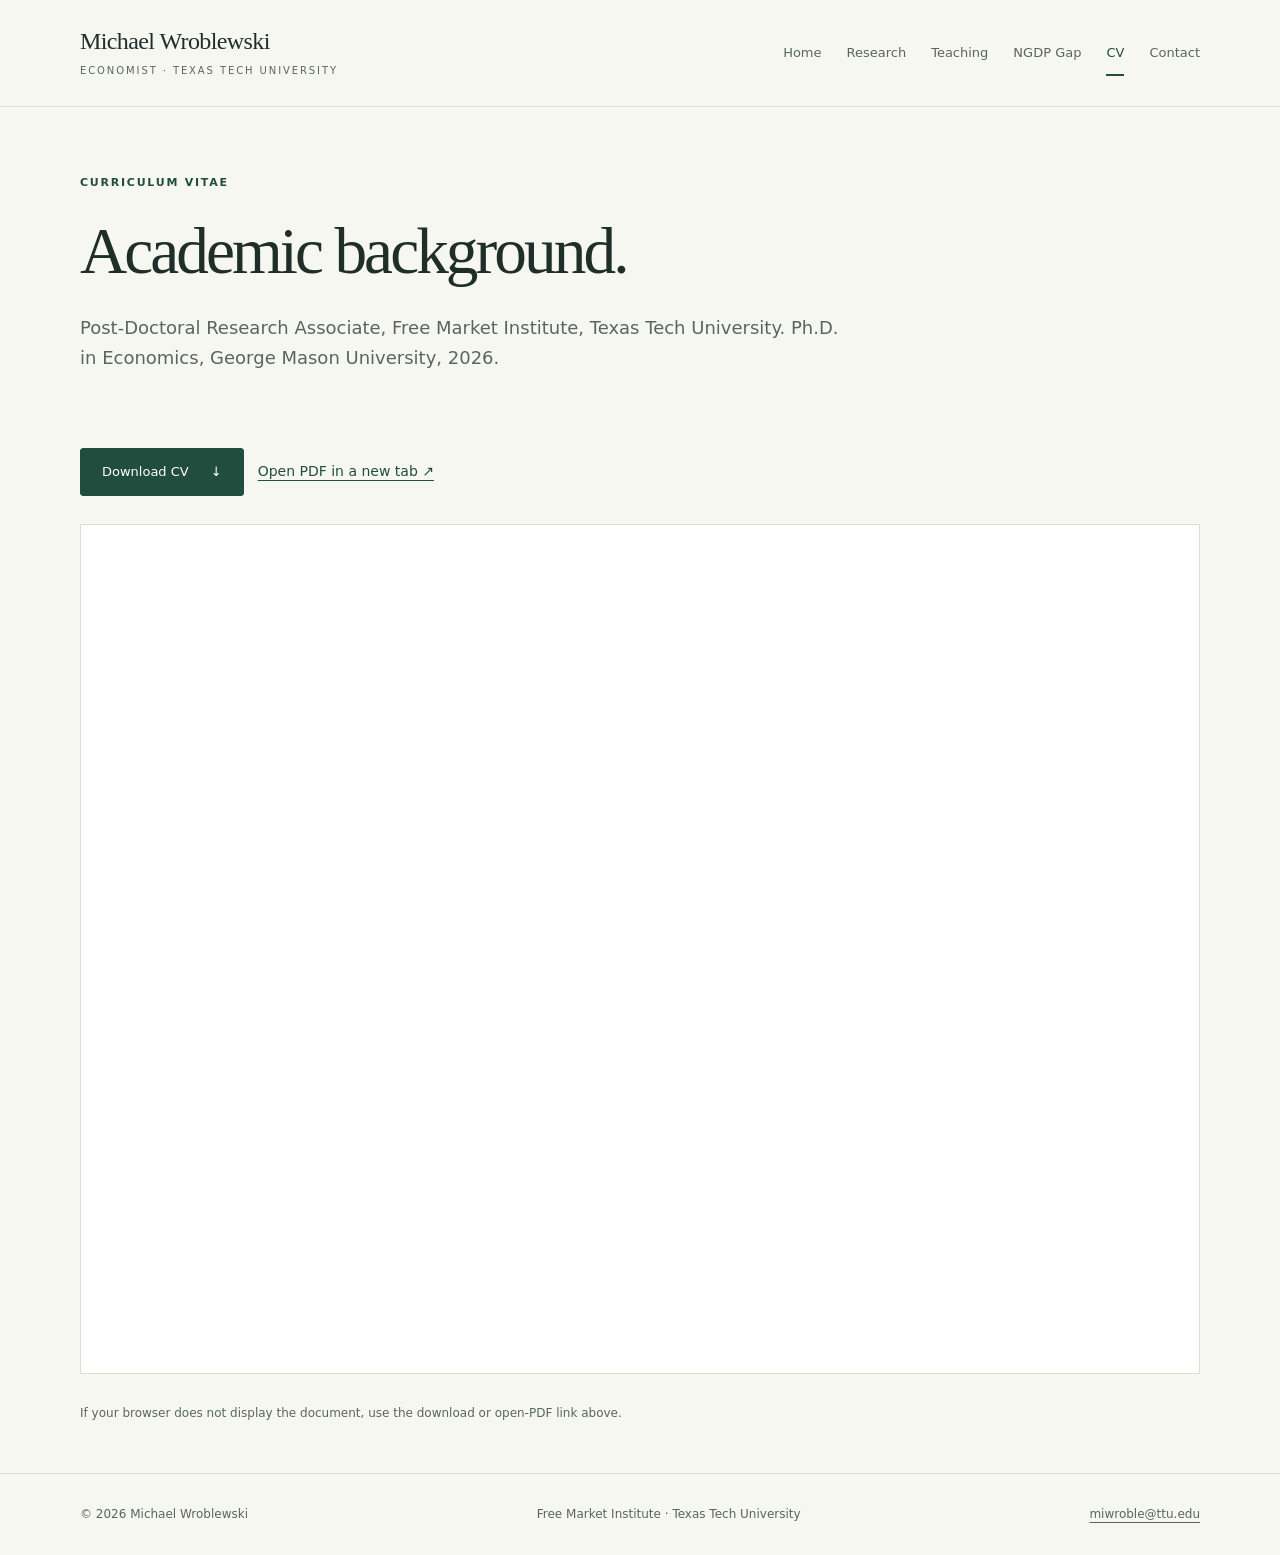
==== cv.html @ f3ba5d6a "Redesign academic website and add interactive NGDP Gap Explorer" ====
<!DOCTYPE html>
<html lang="en">
<head>
<meta charset="utf-8"><meta name="viewport" content="width=device-width, initial-scale=1">
<title>Curriculum vitae | Michael Wroblewski</title>
<meta name="description" content="Download Michael Wroblewski’s curriculum vitae, including academic appointments, publications, teaching, and education.">
<meta name="theme-color" content="#214d3e">
<meta property="og:title" content="Curriculum vitae | Michael Wroblewski">
<meta property="og:description" content="Download Michael Wroblewski’s curriculum vitae, including academic appointments, publications, teaching, and education.">
<meta property="og:type" content="website">
<link rel="canonical" href="https://michaelwroblewski.com/cv.html">
<link rel="stylesheet" href="assets/css/site.css">
<script src="assets/js/site.js" defer></script>

</head>
<body>
<a class="skip-link" href="#main">Skip to content</a>
<header class="site-header"><div class="container header-inner">
<a class="brand" href="index.html">Michael Wroblewski<span>Economist · Texas Tech University</span></a>
<button class="menu-toggle" type="button" aria-expanded="false" aria-controls="site-navigation">Menu</button>
<nav class="nav-links" id="site-navigation" aria-label="Main navigation"><a href="index.html">Home</a><a href="research.html">Research</a><a href="teaching.html">Teaching</a><a href="ngdp.html">NGDP Gap</a><a href="cv.html" aria-current="page">CV</a><a href="contact.html">Contact</a></nav>
</div></header>
<main id="main" class="container"><section class="page-intro"><p class="eyebrow">Curriculum vitae</p><h1>Academic background.</h1><p>Post-Doctoral Research Associate, Free Market Institute, Texas Tech University. Ph.D. in Economics, George Mason University, 2026.</p></section>
<div class="actions"><a class="button" href="assets/docs/cv.pdf" download="Michael_Wroblewski_CV.pdf">Download CV <span aria-hidden="true">↓</span></a><a class="text-link" href="assets/docs/cv.pdf" target="_blank" rel="noopener">Open PDF in a new tab ↗</a></div>
<iframe class="cv-embed" src="assets/docs/cv.pdf#view=FitH" title="Michael Wroblewski curriculum vitae" loading="lazy"></iframe>
<p class="source-note">If your browser does not display the document, use the download or open-PDF link above.</p></main>
<footer class="site-footer"><div class="container footer-inner"><span>© <span data-year>2026</span> Michael Wroblewski</span><span>Free Market Institute · Texas Tech University</span><a href="mailto:miwroble@ttu.edu">miwroble@ttu.edu</a></div></footer>
</body></html>
---- assets/css/site.css ----
@charset "UTF-8";
:root{--paper:#f7f7f2;--white:#fff;--ink:#202e2a;--muted:#596660;--green:#214d3e;--line:#d9dfd7;--soft:#e9eee6;--blue:#244e70;--tight:#dbe8f1;--modtight:#edf3f7;--neutral:#f3f4f0;--modloose:#fcf2e2;--loose:#f5e2c5;--serif:Georgia,'Times New Roman',serif;--sans:system-ui,-apple-system,BlinkMacSystemFont,'Segoe UI',sans-serif}
*{box-sizing:border-box}html{scroll-behavior:smooth}body{margin:0;background:var(--paper);color:var(--ink);font:17px/1.7 var(--sans);-webkit-font-smoothing:antialiased}a{color:var(--green);text-underline-offset:4px}a:hover{text-decoration-thickness:2px}img{max-width:100%;display:block}button,input,select{font:inherit}button,a,input,select,summary{touch-action:manipulation}button{cursor:pointer}button:disabled{cursor:default}a:focus-visible,button:focus-visible,input:focus-visible,select:focus-visible,summary:focus-visible,svg:focus-visible{outline:3px solid #ae7632;outline-offset:5px}h1,h2,h3,p,figure{margin:0}h1,h2,h3{font-family:var(--serif);font-weight:400;line-height:1.15}h1{font-size:clamp(2.8rem,5.1vw,4.8rem);letter-spacing:-.045em}h2{font-size:clamp(2rem,3vw,2.8rem);letter-spacing:-.03em}h3{font-size:1.4rem;line-height:1.35}p+p{margin-top:1.1em}.container{width:min(1120px,calc(100% - 64px));margin-inline:auto}.skip-link{position:absolute;left:24px;top:-80px;z-index:10;background:var(--green);color:white;padding:10px 20px}.skip-link:focus{top:12px}.site-header{border-bottom:1px solid var(--line)}.header-inner{min-height:106px;display:flex;align-items:center;justify-content:space-between;gap:28px}.brand{text-decoration:none;color:var(--ink);font:24px/1.15 var(--serif);letter-spacing:-.025em}.brand span{display:block;font:10px/1.4 var(--sans);text-transform:uppercase;letter-spacing:.19em;color:var(--muted);margin-top:8px}.nav-links{display:flex;align-items:center;gap:25px}.nav-links a{font-size:13px;text-decoration:none;color:var(--muted);padding:12px 0;white-space:nowrap}.nav-links a:hover,.nav-links a[aria-current=page]{color:var(--green)}.nav-links a[aria-current=page]{box-shadow:inset 0 -2px var(--green)}.menu-toggle{display:none;background:none;border:1px solid var(--line);padding:8px 15px;color:var(--ink);border-radius:3px}.eyebrow{font:600 11px/1.5 var(--sans);letter-spacing:.16em;text-transform:uppercase;color:var(--green);margin-bottom:22px}.hero{display:grid;grid-template-columns:1.35fr .8fr;gap:88px;align-items:center;padding:76px 0 80px}.hero h1{max-width:660px;margin-bottom:28px}.hero .intro{font-size:19px;color:var(--muted);max-width:590px}.hero .intro strong{color:var(--ink);font-weight:500}.portrait{position:relative;margin:0 16px 0 0}.portrait:before{content:'';position:absolute;inset:22px -20px -20px 22px;background:var(--soft);z-index:-1}.portrait img{width:100%;aspect-ratio:3/4;object-fit:cover;object-position:center 25%}.portrait figcaption{margin-top:15px;color:var(--muted);font-size:12px}.actions{display:flex;align-items:center;gap:14px;flex-wrap:wrap;margin-top:30px}.button{display:inline-flex;align-items:center;justify-content:center;gap:22px;padding:12px 21px;min-height:46px;background:var(--green);border:1px solid var(--green);border-radius:3px;color:white;text-decoration:none;font-size:13px;font-weight:500}.button:hover{background:#173b2e;text-decoration:none}.button.secondary{background:transparent;color:var(--green);border-color:#aab9ad}.button.secondary:hover{background:var(--soft)}.text-link{font-size:14px;font-weight:500}.section{padding:58px 0;border-top:1px solid var(--line)}.section-heading{display:flex;align-items:end;justify-content:space-between;gap:20px;margin-bottom:30px}.section-heading .eyebrow{margin-bottom:12px}.research-themes{display:grid;grid-template-columns:repeat(3,1fr);gap:38px}.research-themes .number{font-size:12px;color:var(--muted);display:block;margin-bottom:16px}.research-themes h3{margin-bottom:12px}.research-themes p{font-size:14px;color:var(--muted)}.feature{display:grid;grid-template-columns:1fr 1.2fr;gap:60px;align-items:center;background:var(--soft);padding:42px}.feature h2{margin-bottom:20px}.feature p{font-size:15px;color:var(--muted)}.mini-chart{width:100%;height:190px;display:block}.feature-meta{display:flex;justify-content:space-between;color:var(--muted);font-size:11px;margin-top:12px}.page-intro{padding:68px 0 44px;max-width:820px}.page-intro h1{margin-bottom:24px}.page-intro>p:last-child{font-size:18px;color:var(--muted);max-width:760px}.publication-section{display:grid;grid-template-columns:200px 1fr;gap:40px;padding:38px 0;border-top:1px solid var(--line)}.publication-section>h2{font:500 12px/1.5 var(--sans);letter-spacing:.12em;text-transform:uppercase;padding-top:7px}.paper{padding:0 0 27px;margin-bottom:25px;border-bottom:1px solid var(--line)}.paper:last-child{border:0;margin:0;padding-bottom:0}.paper h3{font-size:24px}.paper .byline{font-size:13px;color:var(--muted);margin-top:9px}.paper .paper-note{font-size:14px;color:var(--muted);margin-top:12px;max-width:700px}.course-list{list-style:none;padding:0;margin:0}.course-list li{display:flex;justify-content:space-between;gap:24px;align-items:baseline;border-bottom:1px solid var(--line);padding:17px 0}.course-list li:first-child{padding-top:0}.course-list .course-title{font-size:17px}.course-list small{font-size:12px;color:var(--muted);display:block}.course-list time{white-space:nowrap;font-size:13px;color:var(--muted)}.reading-text{max-width:720px;color:var(--muted)}.cv-embed{border:1px solid var(--line);width:100%;height:850px;background:white;margin:28px 0 20px}.contact-grid{display:grid;grid-template-columns:1fr 1fr;gap:60px;padding:36px 0 90px;border-top:1px solid var(--line)}.contact-grid h2{font-size:26px;margin-bottom:20px}.contact-grid dt{font-size:11px;text-transform:uppercase;letter-spacing:.12em;color:var(--muted);margin-top:25px}.contact-grid dd{margin:5px 0 0}.social-links{display:flex;gap:24px;flex-wrap:wrap;font-size:14px}.site-footer{border-top:1px solid var(--line);margin-top:50px}.footer-inner{display:flex;justify-content:space-between;align-items:center;gap:20px;padding:30px 0;font-size:12px;color:var(--muted)}.footer-inner a{color:var(--muted)}.chart-shell{background:var(--white);border:1px solid var(--line);padding:28px 32px}.chart-toolbar{display:grid;grid-template-columns:1.2fr 1fr;gap:48px;align-items:start}.window-label{display:flex;justify-content:space-between;gap:12px;align-items:baseline;font-size:13px}.window-label output{font:27px/1.4 var(--serif);color:var(--green)}input[type=range]{accent-color:var(--green);width:100%;height:34px;margin:8px 0 0}.range-ends{display:flex;justify-content:space-between;font-size:11px;color:var(--muted)}.chart-latest{text-align:right}.chart-latest small{font-size:11px;letter-spacing:.08em;text-transform:uppercase;color:var(--muted)}.chart-latest strong{font:36px/1.3 var(--serif);color:var(--green);display:block}.chart-latest span{font-size:12px;color:var(--muted)}#ngdp-chart{margin-top:20px}#ngdp-chart svg{display:block;width:100%;overflow:visible}#ngdp-chart svg text{font-family:var(--sans);font-size:12px;fill:var(--muted)}.chart-inspector{border-top:1px solid var(--line);padding-top:15px;display:flex;align-items:center;justify-content:space-between;gap:16px;flex-wrap:wrap;font-size:13px;font-variant-numeric:tabular-nums;min-height:55px}.chart-inspector label{font-size:12px;color:var(--muted)}.chart-inspector select{max-width:140px;padding:5px 9px;border:1px solid var(--line);background:white;border-radius:3px;color:var(--ink);font-size:14px}.chart-legend{display:flex;flex-wrap:wrap;gap:10px 20px;margin-top:20px;font-size:11px;color:var(--muted)}.chart-legend span{display:inline-flex;gap:7px;align-items:center}.swatch{width:13px;height:11px;display:inline-block}.chart-footnote{margin-top:18px;font-size:12px;color:var(--muted)}.chart-error{padding:24px 0;color:#842323}.download-row{display:flex;gap:20px;align-items:center;flex-wrap:wrap;margin-top:26px}.source-note{font-size:12px;color:var(--muted)}.interpretations{display:grid;grid-template-columns:repeat(3,1fr);gap:34px;margin:32px 0}.interpretations h3{font-size:23px;margin-bottom:12px}.interpretations p{font-size:14px;color:var(--muted)}details{border-top:1px solid var(--line);padding:19px 0}summary{font-weight:500;cursor:pointer;list-style-position:outside;margin-left:20px}details .detail-content{padding:18px 20px 3px;font-size:15px;color:var(--muted);max-width:870px}details li+li{margin-top:10px}.formula{padding:18px;background:var(--soft);margin:18px 0;font-family:var(--serif);color:var(--ink);overflow-wrap:anywhere}.data-table{width:100%;border-collapse:collapse;font-size:13px}.data-table th,.data-table td{text-align:left;padding:10px 12px;border-bottom:1px solid var(--line)}.data-table th{font-weight:500}.sr-only{position:absolute;width:1px;height:1px;padding:0;margin:-1px;overflow:hidden;clip:rect(0,0,0,0);white-space:nowrap;border:0}
@media(min-width:1600px){.hero{padding:100px 0}.container{width:min(1240px,calc(100% - 96px))}}
@media(max-width:900px){.header-inner{min-height:90px;gap:20px;flex-wrap:wrap;padding:20px 0}.nav-links{gap:17px}.hero{gap:40px;grid-template-columns:1.2fr .8fr;padding:50px 0 60px}.hero .intro{font-size:16px}.feature{gap:30px;padding:30px}.publication-section{grid-template-columns:150px 1fr;gap:30px}.brand{font-size:22px}}
@media(max-width:700px){.container{width:calc(100% - 36px)}.header-inner{min-height:86px}.menu-toggle{display:block}.nav-links{width:100%;display:flex;flex-wrap:wrap;gap:5px 22px;padding-top:10px}.js .nav-links{display:none}.js .nav-links.is-open{display:flex}.nav-links a{padding:10px 0;font-size:14px}.hero{grid-template-columns:1fr;gap:38px;padding:45px 0}.hero h1{font-size:clamp(2.9rem,10vw,4rem);max-width:500px}.hero .intro{font-size:17px}.portrait{max-width:310px;margin-left:auto;margin-right:20px}.portrait img{aspect-ratio:4/5}.eyebrow{font-size:10px;margin-bottom:18px}.research-themes{grid-template-columns:1fr;gap:25px}.research-themes article{padding-bottom:24px;border-bottom:1px solid var(--line)}.research-themes article:last-child{border:0;padding-bottom:0}.research-themes .number{float:left;margin:6px 17px 0 0}.research-themes p{margin-left:32px}.section{padding:40px 0}.feature{grid-template-columns:1fr;padding:25px;gap:25px}.section-heading{align-items:start;flex-direction:column;gap:14px}.page-intro{padding:44px 0 32px}.page-intro h1{font-size:3rem}.page-intro>p:last-child{font-size:16px}.publication-section{grid-template-columns:1fr;gap:22px;padding:28px 0}.paper h3{font-size:22px}.course-list li{flex-direction:column;gap:6px}.cv-embed{height:620px}.contact-grid{grid-template-columns:1fr;gap:30px;padding-bottom:30px}.footer-inner{align-items:start;flex-direction:column;gap:10px}.chart-shell{padding:20px 12px}.chart-toolbar{gap:20px;grid-template-columns:1fr}.chart-latest{text-align:left;display:flex;flex-wrap:wrap;gap:6px 14px;align-items:baseline}.chart-latest strong{font-size:27px}.chart-latest span{flex-basis:100%}.window-label output{font-size:24px}.chart-inspector{font-size:12px;gap:10px}.interpretations{grid-template-columns:1fr;gap:25px}.interpretations article{border-left:2px solid var(--line);padding-left:20px}.data-table th,.data-table td{padding:9px 5px;font-size:12px}details .detail-content{padding-inline:5px}.chart-legend{gap:9px 12px}}
@media(prefers-reduced-motion:reduce){html{scroll-behavior:auto}*{animation:none!important;transition:none!important}}
@media print{.site-header,.site-footer,.menu-toggle,.actions,.download-row{display:none}body{background:white;color:black}.container{width:100%}.hero{padding:0}.page-intro{padding:10px 0}.chart-shell{break-inside:avoid}.cv-embed{height:900px}}
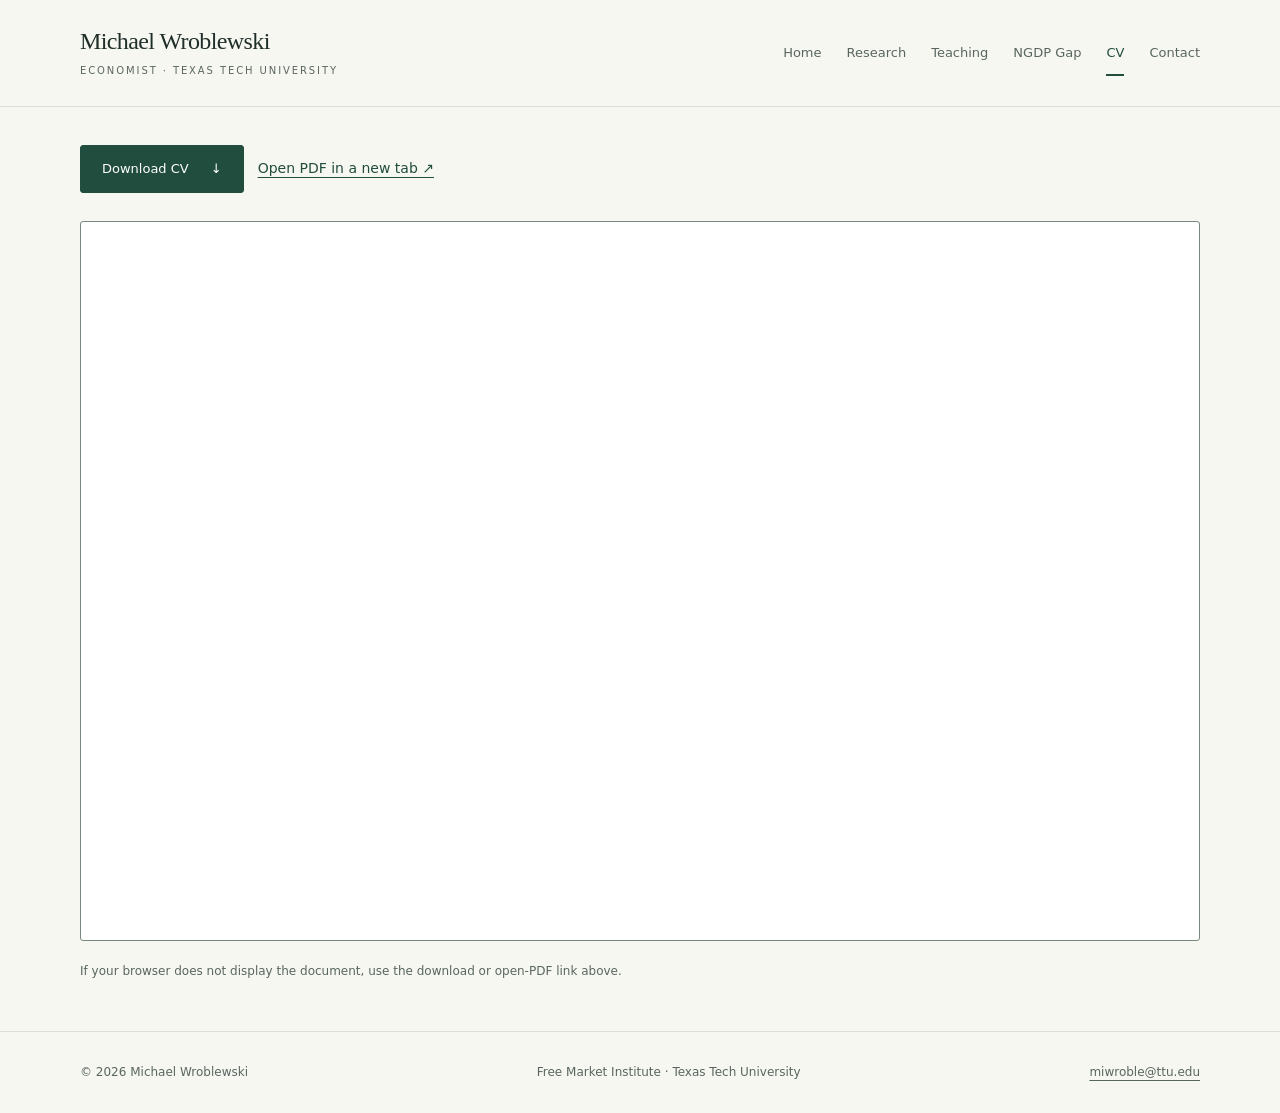
==== commit bf466630: "Refine academic redesign and add validated automatic NGDP updates" ====
--- a/cv.html
+++ b/cv.html
@@ -20,7 +20,7 @@
 <button class="menu-toggle" type="button" aria-expanded="false" aria-controls="site-navigation">Menu</button>
 <nav class="nav-links" id="site-navigation" aria-label="Main navigation"><a href="index.html">Home</a><a href="research.html">Research</a><a href="teaching.html">Teaching</a><a href="ngdp.html">NGDP Gap</a><a href="cv.html" aria-current="page">CV</a><a href="contact.html">Contact</a></nav>
 </div></header>
-<main id="main" class="container"><section class="page-intro"><p class="eyebrow">Curriculum vitae</p><h1>Academic background.</h1><p>Post-Doctoral Research Associate, Free Market Institute, Texas Tech University. Ph.D. in Economics, George Mason University, 2026.</p></section>
+<main aria-label="Curriculum vitae" id="main" class="container cv-page">
 <div class="actions"><a class="button" href="assets/docs/cv.pdf" download="Michael_Wroblewski_CV.pdf">Download CV <span aria-hidden="true">↓</span></a><a class="text-link" href="assets/docs/cv.pdf" target="_blank" rel="noopener">Open PDF in a new tab ↗</a></div>
 <iframe class="cv-embed" src="assets/docs/cv.pdf#view=FitH" title="Michael Wroblewski curriculum vitae" loading="lazy"></iframe>
 <p class="source-note">If your browser does not display the document, use the download or open-PDF link above.</p></main>
--- a/assets/css/site.css
+++ b/assets/css/site.css
@@ -1,8 +1,32 @@
 @charset "UTF-8";
 :root{--paper:#f7f7f2;--white:#fff;--ink:#202e2a;--muted:#596660;--green:#214d3e;--line:#d9dfd7;--soft:#e9eee6;--blue:#244e70;--tight:#dbe8f1;--modtight:#edf3f7;--neutral:#f3f4f0;--modloose:#fcf2e2;--loose:#f5e2c5;--serif:Georgia,'Times New Roman',serif;--sans:system-ui,-apple-system,BlinkMacSystemFont,'Segoe UI',sans-serif}
-*{box-sizing:border-box}html{scroll-behavior:smooth}body{margin:0;background:var(--paper);color:var(--ink);font:17px/1.7 var(--sans);-webkit-font-smoothing:antialiased}a{color:var(--green);text-underline-offset:4px}a:hover{text-decoration-thickness:2px}img{max-width:100%;display:block}button,input,select{font:inherit}button,a,input,select,summary{touch-action:manipulation}button{cursor:pointer}button:disabled{cursor:default}a:focus-visible,button:focus-visible,input:focus-visible,select:focus-visible,summary:focus-visible,svg:focus-visible{outline:3px solid #ae7632;outline-offset:5px}h1,h2,h3,p,figure{margin:0}h1,h2,h3{font-family:var(--serif);font-weight:400;line-height:1.15}h1{font-size:clamp(2.8rem,5.1vw,4.8rem);letter-spacing:-.045em}h2{font-size:clamp(2rem,3vw,2.8rem);letter-spacing:-.03em}h3{font-size:1.4rem;line-height:1.35}p+p{margin-top:1.1em}.container{width:min(1120px,calc(100% - 64px));margin-inline:auto}.skip-link{position:absolute;left:24px;top:-80px;z-index:10;background:var(--green);color:white;padding:10px 20px}.skip-link:focus{top:12px}.site-header{border-bottom:1px solid var(--line)}.header-inner{min-height:106px;display:flex;align-items:center;justify-content:space-between;gap:28px}.brand{text-decoration:none;color:var(--ink);font:24px/1.15 var(--serif);letter-spacing:-.025em}.brand span{display:block;font:10px/1.4 var(--sans);text-transform:uppercase;letter-spacing:.19em;color:var(--muted);margin-top:8px}.nav-links{display:flex;align-items:center;gap:25px}.nav-links a{font-size:13px;text-decoration:none;color:var(--muted);padding:12px 0;white-space:nowrap}.nav-links a:hover,.nav-links a[aria-current=page]{color:var(--green)}.nav-links a[aria-current=page]{box-shadow:inset 0 -2px var(--green)}.menu-toggle{display:none;background:none;border:1px solid var(--line);padding:8px 15px;color:var(--ink);border-radius:3px}.eyebrow{font:600 11px/1.5 var(--sans);letter-spacing:.16em;text-transform:uppercase;color:var(--green);margin-bottom:22px}.hero{display:grid;grid-template-columns:1.35fr .8fr;gap:88px;align-items:center;padding:76px 0 80px}.hero h1{max-width:660px;margin-bottom:28px}.hero .intro{font-size:19px;color:var(--muted);max-width:590px}.hero .intro strong{color:var(--ink);font-weight:500}.portrait{position:relative;margin:0 16px 0 0}.portrait:before{content:'';position:absolute;inset:22px -20px -20px 22px;background:var(--soft);z-index:-1}.portrait img{width:100%;aspect-ratio:3/4;object-fit:cover;object-position:center 25%}.portrait figcaption{margin-top:15px;color:var(--muted);font-size:12px}.actions{display:flex;align-items:center;gap:14px;flex-wrap:wrap;margin-top:30px}.button{display:inline-flex;align-items:center;justify-content:center;gap:22px;padding:12px 21px;min-height:46px;background:var(--green);border:1px solid var(--green);border-radius:3px;color:white;text-decoration:none;font-size:13px;font-weight:500}.button:hover{background:#173b2e;text-decoration:none}.button.secondary{background:transparent;color:var(--green);border-color:#aab9ad}.button.secondary:hover{background:var(--soft)}.text-link{font-size:14px;font-weight:500}.section{padding:58px 0;border-top:1px solid var(--line)}.section-heading{display:flex;align-items:end;justify-content:space-between;gap:20px;margin-bottom:30px}.section-heading .eyebrow{margin-bottom:12px}.research-themes{display:grid;grid-template-columns:repeat(3,1fr);gap:38px}.research-themes .number{font-size:12px;color:var(--muted);display:block;margin-bottom:16px}.research-themes h3{margin-bottom:12px}.research-themes p{font-size:14px;color:var(--muted)}.feature{display:grid;grid-template-columns:1fr 1.2fr;gap:60px;align-items:center;background:var(--soft);padding:42px}.feature h2{margin-bottom:20px}.feature p{font-size:15px;color:var(--muted)}.mini-chart{width:100%;height:190px;display:block}.feature-meta{display:flex;justify-content:space-between;color:var(--muted);font-size:11px;margin-top:12px}.page-intro{padding:68px 0 44px;max-width:820px}.page-intro h1{margin-bottom:24px}.page-intro>p:last-child{font-size:18px;color:var(--muted);max-width:760px}.publication-section{display:grid;grid-template-columns:200px 1fr;gap:40px;padding:38px 0;border-top:1px solid var(--line)}.publication-section>h2{font:500 12px/1.5 var(--sans);letter-spacing:.12em;text-transform:uppercase;padding-top:7px}.paper{padding:0 0 27px;margin-bottom:25px;border-bottom:1px solid var(--line)}.paper:last-child{border:0;margin:0;padding-bottom:0}.paper h3{font-size:24px}.paper .byline{font-size:13px;color:var(--muted);margin-top:9px}.paper .paper-note{font-size:14px;color:var(--muted);margin-top:12px;max-width:700px}.course-list{list-style:none;padding:0;margin:0}.course-list li{display:flex;justify-content:space-between;gap:24px;align-items:baseline;border-bottom:1px solid var(--line);padding:17px 0}.course-list li:first-child{padding-top:0}.course-list .course-title{font-size:17px}.course-list small{font-size:12px;color:var(--muted);display:block}.course-list time{white-space:nowrap;font-size:13px;color:var(--muted)}.reading-text{max-width:720px;color:var(--muted)}.cv-embed{border:1px solid var(--line);width:100%;height:850px;background:white;margin:28px 0 20px}.contact-grid{display:grid;grid-template-columns:1fr 1fr;gap:60px;padding:36px 0 90px;border-top:1px solid var(--line)}.contact-grid h2{font-size:26px;margin-bottom:20px}.contact-grid dt{font-size:11px;text-transform:uppercase;letter-spacing:.12em;color:var(--muted);margin-top:25px}.contact-grid dd{margin:5px 0 0}.social-links{display:flex;gap:24px;flex-wrap:wrap;font-size:14px}.site-footer{border-top:1px solid var(--line);margin-top:50px}.footer-inner{display:flex;justify-content:space-between;align-items:center;gap:20px;padding:30px 0;font-size:12px;color:var(--muted)}.footer-inner a{color:var(--muted)}.chart-shell{background:var(--white);border:1px solid var(--line);padding:28px 32px}.chart-toolbar{display:grid;grid-template-columns:1.2fr 1fr;gap:48px;align-items:start}.window-label{display:flex;justify-content:space-between;gap:12px;align-items:baseline;font-size:13px}.window-label output{font:27px/1.4 var(--serif);color:var(--green)}input[type=range]{accent-color:var(--green);width:100%;height:34px;margin:8px 0 0}.range-ends{display:flex;justify-content:space-between;font-size:11px;color:var(--muted)}.chart-latest{text-align:right}.chart-latest small{font-size:11px;letter-spacing:.08em;text-transform:uppercase;color:var(--muted)}.chart-latest strong{font:36px/1.3 var(--serif);color:var(--green);display:block}.chart-latest span{font-size:12px;color:var(--muted)}#ngdp-chart{margin-top:20px}#ngdp-chart svg{display:block;width:100%;overflow:visible}#ngdp-chart svg text{font-family:var(--sans);font-size:12px;fill:var(--muted)}.chart-inspector{border-top:1px solid var(--line);padding-top:15px;display:flex;align-items:center;justify-content:space-between;gap:16px;flex-wrap:wrap;font-size:13px;font-variant-numeric:tabular-nums;min-height:55px}.chart-inspector label{font-size:12px;color:var(--muted)}.chart-inspector select{max-width:140px;padding:5px 9px;border:1px solid var(--line);background:white;border-radius:3px;color:var(--ink);font-size:14px}.chart-legend{display:flex;flex-wrap:wrap;gap:10px 20px;margin-top:20px;font-size:11px;color:var(--muted)}.chart-legend span{display:inline-flex;gap:7px;align-items:center}.swatch{width:13px;height:11px;display:inline-block}.chart-footnote{margin-top:18px;font-size:12px;color:var(--muted)}.chart-error{padding:24px 0;color:#842323}.download-row{display:flex;gap:20px;align-items:center;flex-wrap:wrap;margin-top:26px}.source-note{font-size:12px;color:var(--muted)}.interpretations{display:grid;grid-template-columns:repeat(3,1fr);gap:34px;margin:32px 0}.interpretations h3{font-size:23px;margin-bottom:12px}.interpretations p{font-size:14px;color:var(--muted)}details{border-top:1px solid var(--line);padding:19px 0}summary{font-weight:500;cursor:pointer;list-style-position:outside;margin-left:20px}details .detail-content{padding:18px 20px 3px;font-size:15px;color:var(--muted);max-width:870px}details li+li{margin-top:10px}.formula{padding:18px;background:var(--soft);margin:18px 0;font-family:var(--serif);color:var(--ink);overflow-wrap:anywhere}.data-table{width:100%;border-collapse:collapse;font-size:13px}.data-table th,.data-table td{text-align:left;padding:10px 12px;border-bottom:1px solid var(--line)}.data-table th{font-weight:500}.sr-only{position:absolute;width:1px;height:1px;padding:0;margin:-1px;overflow:hidden;clip:rect(0,0,0,0);white-space:nowrap;border:0}
+*{box-sizing:border-box}html{scroll-behavior:smooth}body{margin:0;background:var(--paper);color:var(--ink);font:17px/1.7 var(--sans);-webkit-font-smoothing:antialiased}a{color:var(--green);text-underline-offset:4px}a:hover{text-decoration-thickness:2px}img{max-width:100%;display:block}button,input,select{font:inherit}button,a,input,select,summary{touch-action:manipulation}button{cursor:pointer}button:disabled{cursor:default}a:focus-visible,button:focus-visible,input:focus-visible,select:focus-visible,summary:focus-visible,svg:focus-visible{outline:3px solid #ae7632;outline-offset:5px}h1,h2,h3,p,figure{margin:0}h1,h2,h3{color:#18352b;font-family:var(--serif);font-weight:400;line-height:1.15}h1{font-size:clamp(2.8rem,5.1vw,4.8rem);letter-spacing:-.045em}h2{font-size:clamp(2rem,3vw,2.8rem);letter-spacing:-.03em}h3{font-size:1.4rem;line-height:1.35}p+p{margin-top:1.1em}.container{width:min(1120px,calc(100% - 64px));margin-inline:auto}.skip-link{position:absolute;left:24px;top:-80px;z-index:10;background:var(--green);color:white;padding:10px 20px}.skip-link:focus{top:12px}.site-header{border-bottom:1px solid var(--line)}.header-inner{min-height:106px;display:flex;align-items:center;justify-content:space-between;gap:28px}.brand{text-decoration:none;color:var(--ink);font:24px/1.15 var(--serif);letter-spacing:-.025em}.brand span{display:block;font:10px/1.4 var(--sans);text-transform:uppercase;letter-spacing:.19em;color:var(--muted);margin-top:8px}.nav-links{display:flex;align-items:center;gap:25px}.nav-links a{font-size:13px;text-decoration:none;color:var(--muted);padding:12px 0;white-space:nowrap}.nav-links a:hover,.nav-links a[aria-current=page]{color:var(--green)}.nav-links a[aria-current=page]{box-shadow:inset 0 -2px var(--green)}.menu-toggle{display:none;background:none;border:1px solid var(--line);padding:8px 15px;color:var(--ink);border-radius:3px}.eyebrow{font:600 11px/1.5 var(--sans);letter-spacing:.16em;text-transform:uppercase;color:var(--green);margin-bottom:22px}.hero{display:grid;grid-template-columns:1.35fr .8fr;gap:88px;align-items:center;padding:76px 0 80px}.hero h1{max-width:660px;margin-bottom:28px}.hero .intro{font-size:19px;color:var(--muted);max-width:590px}.hero .intro strong{color:var(--ink);font-weight:500}.portrait{position:relative;margin:0 16px 0 0}.portrait:before{content:'';position:absolute;inset:22px -20px -20px 22px;background:var(--soft);z-index:-1}.portrait img{width:100%;aspect-ratio:3/4;object-fit:cover;object-position:center 25%}.portrait figcaption{margin-top:15px;color:var(--muted);font-size:12px}.actions{display:flex;align-items:center;gap:14px;flex-wrap:wrap;margin-top:30px}.button{display:inline-flex;align-items:center;justify-content:center;gap:22px;padding:12px 21px;min-height:46px;background:var(--green);border:1px solid var(--green);border-radius:3px;color:white;text-decoration:none;font-size:13px;font-weight:500}.button:hover{background:#173b2e;text-decoration:none}.button.secondary{background:transparent;color:var(--green);border-color:#aab9ad}.button.secondary:hover{background:var(--soft)}.text-link{font-size:14px;font-weight:500}.section{padding:58px 0;border-top:1px solid var(--line)}.section-heading{display:flex;align-items:end;justify-content:space-between;gap:20px;margin-bottom:30px}.section-heading .eyebrow{margin-bottom:12px}.research-themes{display:grid;grid-template-columns:repeat(3,1fr);gap:38px}.research-themes .number{font-size:12px;color:var(--muted);display:block;margin-bottom:16px}.research-themes h3{margin-bottom:12px}.research-themes p{font-size:14px;color:var(--muted)}.feature{display:grid;grid-template-columns:1fr 1.2fr;gap:60px;align-items:center;background:var(--soft);padding:42px}.feature h2{margin-bottom:20px}.feature p{font-size:15px;color:var(--muted)}.mini-chart{width:100%;height:190px;display:block}.feature-meta{display:flex;justify-content:space-between;color:var(--muted);font-size:11px;margin-top:12px}.page-intro{padding:68px 0 44px;max-width:820px}.page-intro h1{margin-bottom:24px}.page-intro>p:last-child{font-size:18px;color:var(--muted);max-width:760px}.publication-section{display:grid;grid-template-columns:200px 1fr;gap:40px;padding:38px 0;border-top:1px solid var(--line)}.publication-section>h2{font:500 12px/1.5 var(--sans);letter-spacing:.12em;text-transform:uppercase;padding-top:7px}.paper{padding:0 0 27px;margin-bottom:25px;border-bottom:1px solid var(--line)}.paper:last-child{border:0;margin:0;padding-bottom:0}.paper h3{font-size:24px}.paper .byline{font-size:13px;color:var(--muted);margin-top:9px}.paper .paper-note{font-size:14px;color:var(--muted);margin-top:12px;max-width:700px}.course-list{list-style:none;padding:0;margin:0}.course-list li{display:flex;justify-content:space-between;gap:24px;align-items:baseline;border-bottom:1px solid var(--line);padding:17px 0}.course-list li:first-child{padding-top:0}.course-list .course-title{font-size:17px}.course-list small{font-size:12px;color:var(--muted);display:block}.course-list time{white-space:nowrap;font-size:13px;color:var(--muted)}.reading-text{max-width:720px;color:var(--muted)}.cv-embed{border:1px solid var(--line);width:100%;height:850px;background:white;margin:28px 0 20px}.contact-grid{display:grid;grid-template-columns:1fr 1fr;gap:60px;padding:36px 0 90px;border-top:1px solid var(--line)}.contact-grid h2{font-size:26px;margin-bottom:20px}.contact-grid dt{font-size:11px;text-transform:uppercase;letter-spacing:.12em;color:var(--muted);margin-top:25px}.contact-grid dd{margin:5px 0 0}.social-links{display:flex;gap:24px;flex-wrap:wrap;font-size:14px}.site-footer{border-top:1px solid var(--line);margin-top:50px}.footer-inner{display:flex;justify-content:space-between;align-items:center;gap:20px;padding:30px 0;font-size:12px;color:var(--muted)}.footer-inner a{color:var(--muted)}.chart-shell{background:var(--white);border:1px solid var(--line);padding:28px 32px}.chart-toolbar{display:grid;grid-template-columns:1.2fr 1fr;gap:48px;align-items:start}.window-label{display:flex;justify-content:space-between;gap:12px;align-items:baseline;font-size:13px}.window-label output{font:27px/1.4 var(--serif);color:var(--green)}input[type=range]{accent-color:var(--green);width:100%;height:34px;margin:8px 0 0}.range-ends{display:flex;justify-content:space-between;font-size:11px;color:var(--muted)}.chart-latest{text-align:right}.chart-latest small{font-size:11px;letter-spacing:.08em;text-transform:uppercase;color:var(--muted)}.chart-latest strong{font:36px/1.3 var(--serif);color:var(--green);display:block}.chart-latest span{font-size:12px;color:var(--muted)}#ngdp-chart{margin-top:20px}#ngdp-chart svg{display:block;width:100%;overflow:visible}#ngdp-chart svg text{font-family:var(--sans);font-size:12px;fill:var(--muted)}.chart-inspector{border-top:1px solid var(--line);padding-top:15px;display:flex;align-items:center;justify-content:space-between;gap:16px;flex-wrap:wrap;font-size:13px;font-variant-numeric:tabular-nums;min-height:55px}.chart-inspector label{font-size:12px;color:var(--muted)}.chart-inspector select{max-width:140px;padding:5px 9px;border:1px solid var(--line);background:white;border-radius:3px;color:var(--ink);font-size:14px}.chart-legend{display:flex;flex-wrap:wrap;gap:10px 20px;margin-top:20px;font-size:11px;color:var(--muted)}.chart-legend span{display:inline-flex;gap:7px;align-items:center}.swatch{width:13px;height:11px;display:inline-block}.chart-footnote{margin-top:18px;font-size:12px;color:var(--muted)}.chart-error{padding:24px 0;color:#842323}.download-row{display:flex;gap:20px;align-items:center;flex-wrap:wrap;margin-top:26px}.source-note{font-size:12px;color:var(--muted)}.interpretations{display:grid;grid-template-columns:repeat(3,1fr);gap:34px;margin:32px 0}.interpretations h3{font-size:23px;margin-bottom:12px}.interpretations p{font-size:14px;color:var(--muted)}details{border-top:1px solid var(--line);padding:19px 0}summary{font-weight:500;cursor:pointer;list-style-position:outside;margin-left:20px}details .detail-content{padding:18px 20px 3px;font-size:15px;color:var(--muted);max-width:870px}details li+li{margin-top:10px}.formula{padding:18px;background:var(--soft);margin:18px 0;font-family:var(--serif);color:var(--ink);overflow-wrap:anywhere}.data-table{width:100%;border-collapse:collapse;font-size:13px}.data-table th,.data-table td{text-align:left;padding:10px 12px;border-bottom:1px solid var(--line)}.data-table th{font-weight:500}.sr-only{position:absolute;width:1px;height:1px;padding:0;margin:-1px;overflow:hidden;clip:rect(0,0,0,0);white-space:nowrap;border:0}
 @media(min-width:1600px){.hero{padding:100px 0}.container{width:min(1240px,calc(100% - 96px))}}
 @media(max-width:900px){.header-inner{min-height:90px;gap:20px;flex-wrap:wrap;padding:20px 0}.nav-links{gap:17px}.hero{gap:40px;grid-template-columns:1.2fr .8fr;padding:50px 0 60px}.hero .intro{font-size:16px}.feature{gap:30px;padding:30px}.publication-section{grid-template-columns:150px 1fr;gap:30px}.brand{font-size:22px}}
 @media(max-width:700px){.container{width:calc(100% - 36px)}.header-inner{min-height:86px}.menu-toggle{display:block}.nav-links{width:100%;display:flex;flex-wrap:wrap;gap:5px 22px;padding-top:10px}.js .nav-links{display:none}.js .nav-links.is-open{display:flex}.nav-links a{padding:10px 0;font-size:14px}.hero{grid-template-columns:1fr;gap:38px;padding:45px 0}.hero h1{font-size:clamp(2.9rem,10vw,4rem);max-width:500px}.hero .intro{font-size:17px}.portrait{max-width:310px;margin-left:auto;margin-right:20px}.portrait img{aspect-ratio:4/5}.eyebrow{font-size:10px;margin-bottom:18px}.research-themes{grid-template-columns:1fr;gap:25px}.research-themes article{padding-bottom:24px;border-bottom:1px solid var(--line)}.research-themes article:last-child{border:0;padding-bottom:0}.research-themes .number{float:left;margin:6px 17px 0 0}.research-themes p{margin-left:32px}.section{padding:40px 0}.feature{grid-template-columns:1fr;padding:25px;gap:25px}.section-heading{align-items:start;flex-direction:column;gap:14px}.page-intro{padding:44px 0 32px}.page-intro h1{font-size:3rem}.page-intro>p:last-child{font-size:16px}.publication-section{grid-template-columns:1fr;gap:22px;padding:28px 0}.paper h3{font-size:22px}.course-list li{flex-direction:column;gap:6px}.cv-embed{height:620px}.contact-grid{grid-template-columns:1fr;gap:30px;padding-bottom:30px}.footer-inner{align-items:start;flex-direction:column;gap:10px}.chart-shell{padding:20px 12px}.chart-toolbar{gap:20px;grid-template-columns:1fr}.chart-latest{text-align:left;display:flex;flex-wrap:wrap;gap:6px 14px;align-items:baseline}.chart-latest strong{font-size:27px}.chart-latest span{flex-basis:100%}.window-label output{font-size:24px}.chart-inspector{font-size:12px;gap:10px}.interpretations{grid-template-columns:1fr;gap:25px}.interpretations article{border-left:2px solid var(--line);padding-left:20px}.data-table th,.data-table td{padding:9px 5px;font-size:12px}details .detail-content{padding-inline:5px}.chart-legend{gap:9px 12px}}
 @media(prefers-reduced-motion:reduce){html{scroll-behavior:auto}*{animation:none!important;transition:none!important}}
 @media print{.site-header,.site-footer,.menu-toggle,.actions,.download-row{display:none}body{background:white;color:black}.container{width:100%}.hero{padding:0}.page-intro{padding:10px 0}.chart-shell{break-inside:avoid}.cv-embed{height:900px}}
+
+/* Keep linked paper titles at the same high contrast as other headings. */
+h1 a,h2 a,h3 a{color:inherit}
+
+/* Explicit text colors keep the embedded preview and site legible. */
+p,label,summary,output,dd{color:inherit}
+.window-label,.window-label label,.range-ends,.range-ends span{color:#18352b}
+.window-label label{font-size:15px;font-weight:600}
+.window-label output{color:#18352b;font-weight:500}
+.range-ends{font-size:12px}
+#window-slider{appearance:none;-webkit-appearance:none;background:transparent;opacity:1;padding:0;cursor:ew-resize}
+#window-slider::-webkit-slider-runnable-track{height:8px;background:#577063;border-radius:4px}
+#window-slider::-moz-range-track{height:8px;background:#577063;border-radius:4px}
+#window-slider::-webkit-slider-thumb{appearance:none;-webkit-appearance:none;width:24px;height:24px;margin-top:-8px;background:#18352b;border:2px solid white;border-radius:50%;box-shadow:0 0 0 1px #18352b}
+#window-slider::-moz-range-thumb{width:20px;height:20px;background:#18352b;border:2px solid white;border-radius:50%;box-shadow:0 0 0 1px #18352b}
+details,details summary,details .detail-content,details .detail-content p,details .detail-content li{color:#202e2a}
+.contact-grid p,.contact-grid dd{color:#202e2a}
+.cv-page{padding-top:8px}
+.cv-page .cv-embed{display:block}
+.citation-note{font-size:13px}
+
+/* A bounded PDF window keeps document scrolling inside the CV page. */
+.cv-page .cv-embed{height:720px;border:1px solid #78887f;border-radius:3px}
+@media(max-width:700px){.cv-page .cv-embed{height:560px}}
